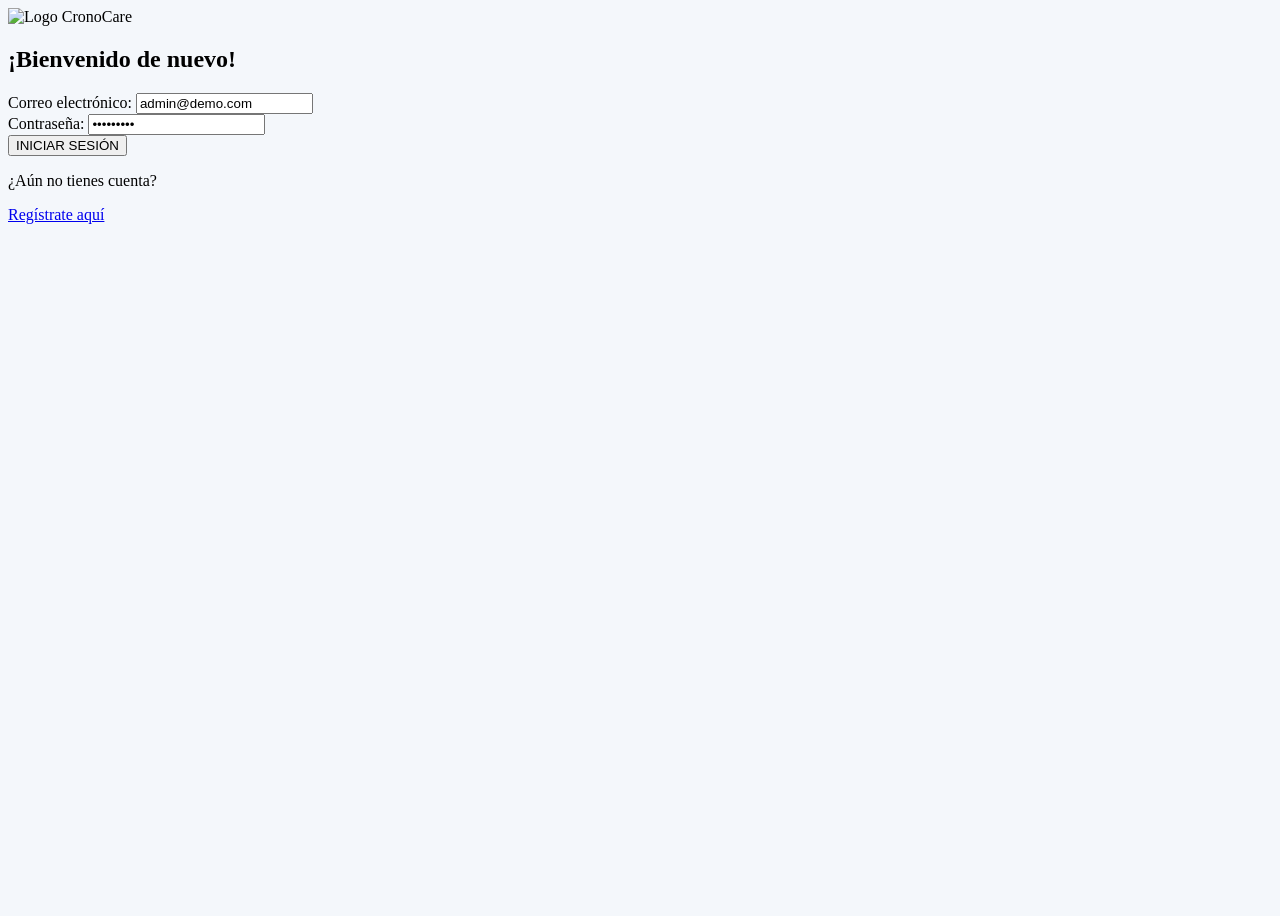
==== MiWebAPI/wwwroot/index.html @ 4623398d "Inicialización del frontend del proyecto" ====
<!DOCTYPE html>
<html lang="es">
<head>
    <meta charset="UTF-8">
    <meta name="viewport" content="width=device-width, initial-scale=1.0">
    <title>CronoCare - Menú Principal</title>
    <script src="https://cdn.tailwindcss.com"></script>
    <script>
        tailwind.config = {
            theme: {
                extend: {
                    colors: {
                        'crono-blue': '#27749C',
                        'crono-light': '#E1F4F6',
                        'crono-teal': '#287F89',
                        'crono-dark': '#222222'
                    }
                }
            }
        }
    </script>
    <link rel="stylesheet" href="css/styles.css">
</head>
<body class="min-h-screen bg-crono-light font-sans overflow-x-hidden">

    <!-- Menú Lateral Desplegable (PC) -->
    <div id="sidebar" class="fixed inset-y-0 right-0 w-64 bg-white shadow-2xl transform translate-x-full transition-transform duration-300 z-50 flex flex-col">
        <div class="p-5 bg-crono-blue text-white flex justify-between items-center">
            <span class="font-bold text-lg">Menú CronoCare</span>
            <button id="closeSidebar" class="text-white hover:text-gray-200">
                <svg class="w-6 h-6" fill="none" stroke="currentColor" viewBox="0 0 24 24"><path stroke-linecap="round" stroke-linejoin="round" stroke-width="2" d="M6 18L18 6M6 6l12 12"></path></svg>
            </button>
        </div>
        <div class="flex flex-col p-6 gap-6">
            <a href="index.html" class="text-crono-teal font-semibold flex items-center gap-2">
                <span class="text-xl">🏠</span> Inicio
            </a>
            <a href="hoy.html" class="text-gray-700 hover:text-crono-teal font-semibold flex items-center gap-2">
                <span class="text-xl">📅</span> Agenda de Hoy
            </a>
            <a href="nuevo_farmaco.html" class="text-gray-700 hover:text-crono-teal font-semibold flex items-center gap-2">
                <span class="text-xl">➕</span> Nuevo Registro
            </a>
            <a href="listo.html" class="text-gray-700 hover:text-crono-teal font-semibold flex items-center gap-2">
                <span class="text-xl">✅</span> Terminados
            </a>
            <hr>
            <button id="btnCerrarSesionLateral" class="text-left text-red-500 hover:text-red-700 font-semibold flex items-center gap-2">
                <span class="text-xl">🚪</span> Salir
            </button>
        </div>
    </div>

    <!-- Fondo oscuro semitransparente -->
    <div id="sidebarOverlay" class="fixed inset-0 bg-black bg-opacity-50 hidden z-40 transition-opacity"></div>

    <!-- Contenedor principal -->
    <div class="w-full min-h-screen relative flex flex-col">

        <!-- Encabezado Azul -->
        <div class="bg-crono-blue text-white p-4 md:px-8 md:py-5 shadow-md flex justify-between items-center z-10">
            <div class="flex items-center gap-3">
                <div class="w-10 h-10 flex items-center justify-center overflow-hidden shadow-sm">
                    <img src="/Images/logoCronoCare.png" alt="Logo CronoCare" class="w-full h-full object-cover">
                </div>
                <h1 class="text-2xl md:text-3xl font-bold tracking-wide">CronoCare</h1>
            </div>
            <button id="openSidebar" class="hidden md:block text-white hover:text-crono-light transition-colors">
                <svg class="w-8 h-8" fill="none" stroke="currentColor" viewBox="0 0 24 24"><path stroke-linecap="round" stroke-linejoin="round" stroke-width="2.5" d="M4 6h16M4 12h16M4 18h16"></path></svg>
            </button>
        </div>

        <!-- Área de Contenido -->
        <div class="flex-1 pb-24 md:pb-8 w-full max-w-3xl mx-auto flex flex-col px-4 md:px-0">

            <div class="w-full">
                <div class="p-6 md:px-10 md:pt-10 pb-4">
                    <h2 class="text-xl md:text-2xl font-bold text-black">¡Hola <span id="nombreUsuario">_____</span>!</h2>
                    <p class="text-gray-800 mt-2 md:text-lg font-semibold">Esquemas médicos activos:</p>
                </div>

                <!-- CONTENEDOR DINÁMICO DE SECCIONES DESPLEGABLES POR PERFIL -->
                <div id="contenedorPerfilesIndex" class="px-6 md:px-10 flex flex-col gap-4">

                    <!-- EJEMPLO ESTÁTICO DE CÓMO SE VERÁ CADA ACORDEÓN POR PERFIL -->
                    <div class="bg-white rounded-2xl shadow-sm border border-gray-200 overflow-hidden">
                        <!-- Cabecera Desplegable del Perfil -->
                        <button onclick="toggleAcordeon('perfil-propio')" class="w-full p-5 bg-white flex justify-between items-center hover:bg-crono-light/30 transition-colors">
                            <div class="flex items-center gap-3">
                                <div class="w-10 h-10 bg-crono-light text-crono-teal rounded-full flex items-center justify-center font-bold text-lg">
                                    👤
                                </div>
                                <div class="text-left">
                                    <h3 class="font-bold text-crono-dark text-base md:text-lg">Mi Perfil (Propio)</h3>
                                    <p class="text-xs text-gray-500">- medicamentos activos</p>
                                </div>
                            </div>
                            <svg id="icon-perfil-propio" class="w-6 h-6 text-crono-teal transform transition-transform duration-300" fill="none" stroke="currentColor" viewBox="0 0 24 24">
                                <path stroke-linecap="round" stroke-linejoin="round" stroke-width="2" d="M19 9l-7 7-7-7"></path>
                            </svg>
                        </button>

                        <!-- Contenido Desplegable (Lista de Fármacos de este perfil) -->
                        <div id="perfil-propio" class="hidden flex flex-col gap-3 p-4 bg-gray-50 border-t border-gray-100">

                            <!-- Tarjeta de Fármaco 1 -->
                            <a href="detalle_farmaco.html" class="block bg-white rounded-xl p-4 shadow-xs border border-gray-200 relative hover:shadow-md transition-shadow group">
                                <div class="flex items-start gap-3">
                                    <div class="w-12 h-12 bg-crono-light rounded-full flex items-center justify-center shrink-0 group-hover:bg-crono-teal transition-colors">
                                        <svg class="w-6 h-6 text-crono-blue group-hover:text-white transition-colors" fill="currentColor" viewBox="0 0 24 24">
                                            <path d="M17.34 6.66a5.5 5.5 0 00-7.78 0L6.66 9.56a5.5 5.5 0 000 7.78 5.5 5.5 0 007.78 0l2.9-2.9a5.5 5.5 0 000-7.78zm-4.24 6.36l-2.12-2.12m5.66-2.12L13.1 5.24"></path>
                                        </svg>
                                    </div>
                                    <div class="flex-1 pr-12">
                                        <h4 class="font-bold text-crono-dark text-base leading-tight group-hover:text-crono-teal transition-colors">Fármaco</h4>
                                        <p class="text-xs md:text-sm text-gray-500 mt-0.5">Próxima toma: <span class="font-semibold text-crono-blue">00:00 hrs</span></p>
                                    </div>
                                </div>
                            </a>

                        </div>
                    </div>
                    <!-- FIN DEL EJEMPLO -->

                </div>
            </div>

        </div>

        <!-- BOTÓN FLOTANTE PC -->
        <a href="perfiles.html" title="Nuevo Registro" class="hidden md:flex fixed bottom-10 right-10 bg-crono-teal text-white w-16 h-16 rounded-full items-center justify-center text-5xl shadow-2xl hover:scale-110 hover:bg-crono-blue transition-all z-40 pb-2">
            +
        </a>

        <!-- BARRA DE NAVEGACIÓN INFERIOR MÓVIL -->
        <div class="md:hidden fixed bottom-0 w-full h-16 bg-white border-t border-gray-200 flex justify-between items-center px-2 shadow-[0_-5px_15px_rgba(0,0,0,0.05)] z-30">
            <a href="index.html" class="flex flex-col items-center text-crono-teal w-1/5 transition-colors">
                <svg class="w-6 h-6" fill="none" stroke="currentColor" viewBox="0 0 24 24"><path stroke-linecap="round" stroke-linejoin="round" stroke-width="2" d="M3 12l2-2m0 0l7-7 7 7M5 10v10a1 1 0 001 1h3m10-11l2 2m-2-2v10a1 1 0 01-1 1h-3m-6 0a1 1 0 001-1v-4a1 1 0 011-1h2a1 1 0 011 1v4a1 1 0 001 1m-6 0h6"></path></svg>
                <span class="text-[9px] font-bold mt-1">INICIO</span>
            </a>
            <a href="hoy.html" class="flex flex-col items-center text-gray-400 hover:text-crono-teal w-1/5 transition-colors">
                <svg class="w-6 h-6" fill="none" stroke="currentColor" viewBox="0 0 24 24"><path stroke-linecap="round" stroke-linejoin="round" stroke-width="2" d="M15 17h5l-1.405-1.405A2.032 2.032 0 0118 14.158V11a6.002 6.002 0 00-4-5.659V5a2 2 0 10-4 0v.341C7.67 6.165 6 8.388 6 11v3.159c0 .538-.214 1.055-.595 1.436L4 17h5m6 0v1a3 3 0 11-6 0v-1m6 0H9"></path></svg>
                <span class="text-[9px] font-bold mt-1">HOY</span>
            </a>
            <!-- Botón central redirige a perfiles para mantener la regla de negocio -->
            <a href="perfiles.html" class="relative -top-6 bg-crono-teal text-white w-14 h-14 rounded-full flex items-center justify-center text-4xl shadow-lg border-4 border-white transition-transform pb-1 z-50">
                +
            </a>
            <a href="listo.html" class="flex flex-col items-center text-gray-400 hover:text-crono-teal w-1/5 transition-colors">
                <svg class="w-6 h-6" fill="none" stroke="currentColor" viewBox="0 0 24 24"><path stroke-linecap="round" stroke-linejoin="round" stroke-width="2" d="M9 12l2 2 4-4m6 2a9 9 0 11-18 0 9 9 0 0118 0z"></path></svg>
                <span class="text-[9px] font-bold mt-1">LISTO</span>
            </a>
            <button id="btnCerrarSesion" class="flex flex-col items-center text-gray-400 hover:text-red-500 w-1/5 transition-colors">
                <svg class="w-6 h-6" fill="none" stroke="currentColor" viewBox="0 0 24 24"><path stroke-linecap="round" stroke-linejoin="round" stroke-width="2" d="M17 16l4-4m0 0l-4-4m4 4H7m6 4v1a3 3 0 01-3 3H6a3 3 0 01-3-3V7a3 3 0 013-3h4a3 3 0 013 3v1"></path></svg>
                <span class="text-[9px] font-bold mt-1">SALIR</span>
            </button>
        </div>
    </div>

    <!-- Script de Funcionalidad Acordeón y Carga de Usuario -->
    <script>
        const sidebar = document.getElementById('sidebar');
        const overlay = document.getElementById('sidebarOverlay');
        const openBtn = document.getElementById('openSidebar');
        const closeBtn = document.getElementById('closeSidebar');

        function toggleMenu() {
            sidebar.classList.toggle('translate-x-full');
            overlay.classList.toggle('hidden');
        }
        if (openBtn) openBtn.addEventListener('click', toggleMenu);
        if (closeBtn) closeBtn.addEventListener('click', toggleMenu);
        if (overlay) overlay.addEventListener('click', toggleMenu);

        // FUNCIÓN PARA ABRIR/CERRAR CADA LISTA DESPLEGABLE (ACORDEÓN)
        function toggleAcordeon(idSeccion) {
            const contenido = document.getElementById(idSeccion);
            const icono = document.getElementById('icon-' + idSeccion);

            if (contenido.classList.contains('hidden')) {
                contenido.classList.remove('hidden');
                icono.classList.add('rotate-180');
            } else {
                contenido.classList.add('hidden');
                icono.classList.remove('rotate-180');
            }
        }

        function cerrarSesion() {
            sessionStorage.removeItem("empleados_usuario");
            localStorage.removeItem("usuarioLogueado");
            window.location.replace("login.html");
        }
        document.getElementById('btnCerrarSesionLateral').addEventListener('click', cerrarSesion);
        const btnSalirMovil = document.getElementById('btnCerrarSesion');
        if (btnSalirMovil) {
            btnSalirMovil.addEventListener('click', cerrarSesion);
        }

        // Cargar nombre del usuario logueado
        document.addEventListener("DOMContentLoaded", () => {
            const usuarioGuardado = localStorage.getItem("usuarioLogueado");
            if (usuarioGuardado) {
                try {
                    const usuario = JSON.parse(usuarioGuardado);
                    const spanNombre = document.getElementById("nombreUsuario");
                    if (spanNombre && usuario.nombre) {
                        spanNombre.textContent = usuario.nombre;
                    }
                } catch (error) {
                    console.error("Error al leer los datos del usuario:", error);
                }
            } else {
                window.location.href = "login.html";
            }
        });

        document.addEventListener("DOMContentLoaded", () => {
            // 1. Mostrar el nombre del usuario logueado en el saludo
            mostrarNombreUsuario();

            // 2. Obtener el ID del usuario actual (puedes guardarlo en localStorage al iniciar sesión)
            const idUsuarioLogueado = localStorage.getItem("idUsuario") || 1; // ID de respaldo por defecto

            // 3. Cargar las secciones desplegables de perfiles
            cargarSeccionesPerfiles(idUsuarioLogueado);
        });

        // Función para pintar el nombre en el saludo
        function mostrarNombreUsuario() {
            const nombreGuardado = localStorage.getItem("usuarioNombre");
            const spanNombre = document.getElementById("nombreUsuario");
            if (nombreGuardado && spanNombre) {
                spanNombre.textContent = nombreGuardado;
            }
        }

        // Cargar perfiles al abrir la página principal (Index) conectándose al API
        async function cargarSeccionesPerfiles(idUsuario) {
            try {
                const response = await fetch(`https://localhost:7150/api/cronocare/perfiles/${idUsuario}`);
                const perfiles = await response.json();

                const contenedor = document.getElementById("contenedor-perfiles");
                contenedor.innerHTML = ""; // Limpiar contenedor

                if (perfiles.length === 0) {
                    contenedor.innerHTML = `<p class="text-muted text-center">No hay perfiles registrados.</p>`;
                    return;
                }

                perfiles.forEach(perfil => {
                    // Estructura visual de acordeón / sección desplegable por perfil
                    const seccionHTML = `
                <div class="card-perfil bg-white border border-gray-200 rounded-2xl shadow-sm p-4 mb-3">
                    <div class="d-flex justify-content-between align-items-center flex items-center justify-between cursor-pointer" onclick="toggleDesplegable(${perfil.idPerfil})">
                        <div class="flex items-center gap-3">
                            <div class="w-10 h-10 bg-indigo-50 rounded-full flex items-center justify-center text-indigo-600 font-bold">
                                <i class="bi bi-person-circle">👤</i>
                            </div>
                            <div>
                                <h5 class="font-bold text-gray-800 text-lg">${perfil.nombre || perfil.tipoPerfil}</h5>
                                <small class="text-gray-500" id="contador-${perfil.idPerfil}">Cargando medicamentos...</small>
                            </div>
                        </div>
                        <span class="text-gray-400 text-xl" id="icono-${perfil.idPerfil}">▼</span>
                    </div>
                    
                    <!-- Contenido desplegable donde se listarán los medicamentos -->
                    <div id="desplegable-${perfil.idPerfil}" class="medicamentos-lista mt-3 pt-3 border-t border-gray-100" style="display: none;">
                        <!-- Se inyectarán los medicamentos activos -->
                    </div>
                </div>
            `;
                    contenedor.innerHTML += seccionHTML;

                    // Cargar los medicamentos correspondientes a este perfil
                    cargarMedicamentosPorPerfil(idUsuario, perfil.idPerfil);
                });

            } catch (error) {
                console.error("Error al cargar perfiles:", error);
            }
        }

        // Función para obtener los medicamentos de un perfil mediante el SP y pintarlos
        async function cargarMedicamentosPorPerfil(idUsuario, idPerfil) {
            try {
                const response = await fetch(`https://localhost:7150/api/cronocare/medicamentos/activos/${idUsuario}/${idPerfil}`);
                const medicamentos = await response.json();

                const contenedorLista = document.getElementById(`desplegable-${idPerfil}`);
                const contadorLabel = document.getElementById(`contador-${idPerfil}`);

                contadorLabel.innerText = `${medicamentos.length} medicamentos activos`;
                contenedorLista.innerHTML = "";

                if (medicamentos.length === 0) {
                    contenedorLista.innerHTML = `<p class="text-gray-400 text-sm italic">No hay esquemas médicos activos para este perfil.</p>`;
                    return;
                }

                medicamentos.forEach(med => {
                    contenedorLista.innerHTML += `
                <div class="py-2 border-b border-gray-50 flex justify-between items-center">
                    <div>
                        <strong class="text-gray-700">${med.nombreMedicamento}</strong> <span class="text-xs text-gray-400">(${med.viaAdministracion})</span><br>
                        <small class="text-indigo-600 font-medium">Próxima toma: ${med.proximaToma ? new Date(med.proximaToma).toLocaleString() : 'N/A'}</small>
                    </div>
                </div>
            `;
                });
            } catch (error) {
                console.error(`Error cargando medicamentos del perfil ${idPerfil}:`, error);
            }
        }

        // Función para abrir/cerrar el acordeón visual de cada perfil
        function toggleDesplegable(idPerfil) {
            const el = document.getElementById(`desplegable-${idPerfil}`);
            const icono = document.getElementById(`icono-${idPerfil}`);

            if (el.style.display === "none") {
                el.style.display = "block";
                icono.textContent = "▲";
            } else {
                el.style.display = "none";
                icono.textContent = "▼";
            }
        }
    </script>

    <!-- <script src="js/app.js"></script> -->
</body>
</html>
---- MiWebAPI/wwwroot/css/styles.css ----
body {
  background: #f4f7fb;
  min-height: 100vh;
}

.form-card {
  top: 1rem;
}

.card {
  border: 0;
  border-radius: 0.9rem;
}

.table th {
  white-space: nowrap;
}

.acciones {
  white-space: nowrap;
}

.acciones .btn + .btn {
  margin-left: 0.35rem;
}

.home-hero { background: linear-gradient(135deg, #eef5ff 0%, #ffffff 65%); }
.module-card { transition: transform 0.2s ease, box-shadow 0.2s ease; }
.module-card:hover { transform: translateY(-4px); }

.module-icon,
.login-logo {
  width: 3.25rem;
  height: 3.25rem;
  border-radius: 0.9rem;
  display: grid;
  place-items: center;
  background: #0d6efd;
  color: #fff;
  font-weight: 700;
  margin-bottom: 1rem;
}

.login-page { background: linear-gradient(135deg, #0d6efd 0%, #17365d 100%); }
.login-card { width: min(100%, 28rem); }
.login-logo { border-radius: 50%; margin-bottom: 0; }

@media (max-width: 767.98px) {
  .navbar-text {
    display: none;
  }
}
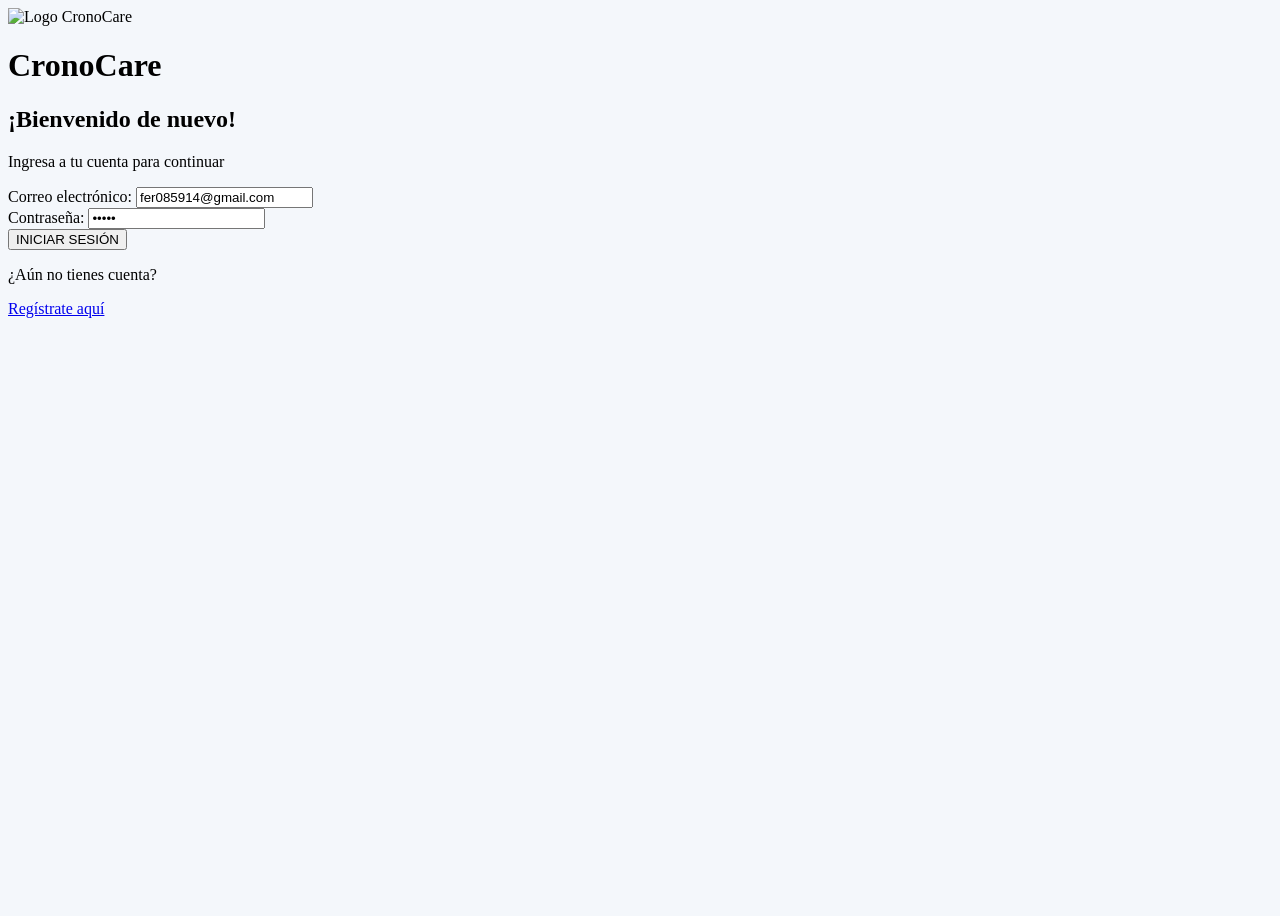
==== commit d68813f6: "Actualizacion de CRUD" ====
--- a/MiWebAPI/wwwroot/index.html
+++ b/MiWebAPI/wwwroot/index.html
@@ -81,30 +81,186 @@
 
                 <!-- CONTENEDOR DINÁMICO DE SECCIONES DESPLEGABLES POR PERFIL -->
                 <div id="contenedorPerfilesIndex" class="px-6 md:px-10 flex flex-col gap-4">
-
-                    <!-- EJEMPLO ESTÁTICO DE CÓMO SE VERÁ CADA ACORDEÓN POR PERFIL -->
-                    <div class="bg-white rounded-2xl shadow-sm border border-gray-200 overflow-hidden">
-                        <!-- Cabecera Desplegable del Perfil -->
-                        <button onclick="toggleAcordeon('perfil-propio')" class="w-full p-5 bg-white flex justify-between items-center hover:bg-crono-light/30 transition-colors">
-                            <div class="flex items-center gap-3">
-                                <div class="w-10 h-10 bg-crono-light text-crono-teal rounded-full flex items-center justify-center font-bold text-lg">
-                                    👤
-                                </div>
-                                <div class="text-left">
-                                    <h3 class="font-bold text-crono-dark text-base md:text-lg">Mi Perfil (Propio)</h3>
-                                    <p class="text-xs text-gray-500">- medicamentos activos</p>
+                    <div class="bg-white p-6 rounded-2xl shadow-sm text-center">
+                        <p class="text-gray-500">Cargando perfiles y esquemas...</p>
+                    </div>
+                </div>
+            </div>
+
+        </div>
+
+        <!-- BOTÓN FLOTANTE PC -->
+        <a href="perfiles.html" title="Nuevo Registro" class="hidden md:flex fixed bottom-10 right-10 bg-crono-teal text-white w-16 h-16 rounded-full items-center justify-center text-5xl shadow-2xl hover:scale-110 hover:bg-crono-blue transition-all z-40 pb-2">
+            +
+        </a>
+
+        <!-- BARRA DE NAVEGACIÓN INFERIOR MÓVIL -->
+        <div class="md:hidden fixed bottom-0 w-full h-16 bg-white border-t border-gray-200 flex justify-between items-center px-2 shadow-[0_-5px_15px_rgba(0,0,0,0.05)] z-30">
+            <a href="index.html" class="flex flex-col items-center text-crono-teal w-1/5 transition-colors">
+                <svg class="w-6 h-6" fill="none" stroke="currentColor" viewBox="0 0 24 24"><path stroke-linecap="round" stroke-linejoin="round" stroke-width="2" d="M3 12l2-2m0 0l7-7 7 7M5 10v10a1 1 0 001 1h3m10-11l2 2m-2-2v10a1 1 0 01-1 1h-3m-6 0a1 1 0 001-1v-4a1 1 0 011-1h2a1 1 0 011 1v4a1 1 0 001 1m-6 0h6"></path></svg>
+                <span class="text-[9px] font-bold mt-1">INICIO</span>
+            </a>
+            <a href="hoy.html" class="flex flex-col items-center text-gray-400 hover:text-crono-teal w-1/5 transition-colors">
+                <svg class="w-6 h-6" fill="none" stroke="currentColor" viewBox="0 0 24 24"><path stroke-linecap="round" stroke-linejoin="round" stroke-width="2" d="M15 17h5l-1.405-1.405A2.032 2.032 0 0118 14.158V11a6.002 6.002 0 00-4-5.659V5a2 2 0 10-4 0v.341C7.67 6.165 6 8.388 6 11v3.159c0 .538-.214 1.055-.595 1.436L4 17h5m6 0v1a3 3 0 11-6 0v-1m6 0H9"></path></svg>
+                <span class="text-[9px] font-bold mt-1">HOY</span>
+            </a>
+            <a href="perfiles.html" class="relative -top-6 bg-crono-teal text-white w-14 h-14 rounded-full flex items-center justify-center text-4xl shadow-lg border-4 border-white transition-transform pb-1 z-50">
+                +
+            </a>
+            <a href="listo.html" class="flex flex-col items-center text-gray-400 hover:text-crono-teal w-1/5 transition-colors">
+                <svg class="w-6 h-6" fill="none" stroke="currentColor" viewBox="0 0 24 24"><path stroke-linecap="round" stroke-linejoin="round" stroke-width="2" d="M9 12l2 2 4-4m6 2a9 9 0 11-18 0 9 9 0 0118 0z"></path></svg>
+                <span class="text-[9px] font-bold mt-1">LISTO</span>
+            </a>
+            <button id="btnCerrarSesion" class="flex flex-col items-center text-gray-400 hover:text-red-500 w-1/5 transition-colors">
+                <svg class="w-6 h-6" fill="none" stroke="currentColor" viewBox="0 0 24 24"><path stroke-linecap="round" stroke-linejoin="round" stroke-width="2" d="M17 16l4-4m0 0l-4-4m4 4H7m6 4v1a3 3 0 01-3 3H6a3 3 0 01-3-3V7a3 3 0 013-3h4a3 3 0 013 3v1"></path></svg>
+                <span class="text-[9px] font-bold mt-1">SALIR</span>
+            </button>
+        </div>
+    </div>
+
+    <!-- Script de Funcionalidad y Carga Dinámica -->
+    <script>
+        const sidebar = document.getElementById('sidebar');
+        const overlay = document.getElementById('sidebarOverlay');
+        const openBtn = document.getElementById('openSidebar');
+        const closeBtn = document.getElementById('closeSidebar');
+
+        function toggleMenu() {
+            if (sidebar && overlay) {
+                sidebar.classList.toggle('translate-x-full');
+                overlay.classList.toggle('hidden');
+            }
+        }
+        if (openBtn) openBtn.addEventListener('click', toggleMenu);
+        if (closeBtn) closeBtn.addEventListener('click', toggleMenu);
+        if (overlay) overlay.addEventListener('click', toggleMenu);
+
+        // --- SESIÓN Y UTILIDADES ---
+        const CLAVE_SESION = 'usuarioLogueado';
+        const API = '/api/Auth';
+
+        function obtenerUsuarioSesion() {
+            const guardado = localStorage.getItem(CLAVE_SESION);
+            if (!guardado) return null;
+            try {
+                const u = JSON.parse(guardado);
+                const id = u.id ?? u.idUsuario;
+                return id ? { id: Number(id), nombre: u.nombre, tipoUso: u.tipoUso } : null;
+            } catch (e) {
+                return null;
+            }
+        }
+
+        function cerrarSesion() {
+            localStorage.removeItem(CLAVE_SESION);
+            sessionStorage.removeItem('perfilSeleccionado');
+            window.location.replace('login.html');
+        }
+
+        document.getElementById('btnCerrarSesionLateral')?.addEventListener('click', cerrarSesion);
+        document.getElementById('btnCerrarSesion')?.addEventListener('click', cerrarSesion);
+
+        async function llamarApi(url, opciones) {
+            const respuesta = await fetch(url, opciones);
+            let datos = null;
+            try { datos = await respuesta.json(); } catch (e) { }
+            if (!respuesta.ok) {
+                throw new Error((datos && datos.message) || 'No se pudo completar la solicitud.');
+            }
+            return datos;
+        }
+
+        // --- CARGA DEL DASHBOARD ---
+        document.addEventListener("DOMContentLoaded", async () => {
+            const usuario = obtenerUsuarioSesion();
+            if (!usuario) {
+                window.location.replace("login.html");
+                return;
+            }
+
+            const spanNombre = document.getElementById("nombreUsuario");
+            if (spanNombre && usuario.nombre) {
+                spanNombre.textContent = usuario.nombre;
+            }
+
+            await cargarSeccionesPerfiles(usuario.id);
+        });
+
+        async function cargarSeccionesPerfiles(idUsuario) {
+            const contenedor = document.getElementById("contenedorPerfilesIndex");
+
+            try {
+                const perfiles = await llamarApi(`${API}/perfiles/${idUsuario}`);
+
+                if (!perfiles || perfiles.length === 0) {
+                    contenedor.innerHTML = `
+                            <div class="bg-white p-6 rounded-2xl shadow-sm text-center">
+                                <p class="text-gray-500 mb-2">No tienes perfiles creados todavía.</p>
+                                <a href="perfiles.html" class="text-crono-teal font-bold hover:underline text-sm">Crear un perfil aquí</a>
+                            </div>`;
+                    return;
+                }
+
+                contenedor.innerHTML = "";
+
+                for (const perfil of perfiles) {
+                    const idPerfil = perfil.idPerfil;
+                    const nombrePerfil = perfil.nombre;
+
+                    const cardHTML = `
+                            <div class="bg-white rounded-2xl shadow-sm border border-gray-200 overflow-hidden">
+                                <button onclick="toggleAcordeon('perfil-${idPerfil}')" class="w-full p-5 bg-white flex justify-between items-center hover:bg-crono-light/30 transition-colors">
+                                    <div class="flex items-center gap-3">
+                                        <div class="w-10 h-10 bg-crono-light text-crono-teal rounded-full flex items-center justify-center font-bold text-lg">
+                                            👤
+                                        </div>
+                                        <div class="text-left">
+                                            <h3 class="font-bold text-crono-dark text-base md:text-lg">${nombrePerfil}</h3>
+                                            <p class="text-xs text-gray-500" id="contador-${idPerfil}">Cargando medicamentos...</p>
+                                        </div>
+                                    </div>
+                                    <svg id="icon-perfil-${idPerfil}" class="w-6 h-6 text-crono-teal transform transition-transform duration-300" fill="none" stroke="currentColor" viewBox="0 0 24 24">
+                                        <path stroke-linecap="round" stroke-linejoin="round" stroke-width="2" d="M19 9l-7 7-7-7"></path>
+                                    </svg>
+                                </button>
+
+                                <div id="perfil-${idPerfil}" class="hidden flex flex-col gap-3 p-4 bg-gray-50 border-t border-gray-100">
+                                    <!-- Aquí se inyectarán los medicamentos activos -->
                                 </div>
                             </div>
-                            <svg id="icon-perfil-propio" class="w-6 h-6 text-crono-teal transform transition-transform duration-300" fill="none" stroke="currentColor" viewBox="0 0 24 24">
-                                <path stroke-linecap="round" stroke-linejoin="round" stroke-width="2" d="M19 9l-7 7-7-7"></path>
-                            </svg>
-                        </button>
-
-                        <!-- Contenido Desplegable (Lista de Fármacos de este perfil) -->
-                        <div id="perfil-propio" class="hidden flex flex-col gap-3 p-4 bg-gray-50 border-t border-gray-100">
-
-                            <!-- Tarjeta de Fármaco 1 -->
-                            <a href="detalle_farmaco.html" class="block bg-white rounded-xl p-4 shadow-xs border border-gray-200 relative hover:shadow-md transition-shadow group">
+                        `;
+                    contenedor.innerHTML += cardHTML;
+
+                    await cargarMedicamentosPorPerfil(idUsuario, idPerfil);
+                }
+
+            } catch (error) {
+                console.error("Error al cargar perfiles para el dashboard:", error);
+                contenedor.innerHTML = `<div class="bg-white p-6 rounded-2xl shadow-sm text-center"><p class="text-red-500">Error al cargar la información.</p></div>`;
+            }
+        }
+
+        async function cargarMedicamentosPorPerfil(idUsuario, idPerfil) {
+            const contenedorLista = document.getElementById(`perfil-${idPerfil}`);
+            const contadorLabel = document.getElementById(`contador-${idPerfil}`);
+
+            try {
+                const medicamentos = await llamarApi(`${API}/medicamentos/activos/${idUsuario}/${idPerfil}`);
+
+                contadorLabel.textContent = `${medicamentos.length} medicamentos activos`;
+                contenedorLista.innerHTML = "";
+
+                if (!medicamentos || medicamentos.length === 0) {
+                    contenedorLista.innerHTML = `<p class="text-gray-400 text-sm italic text-center py-2">No hay esquemas médicos activos para este perfil.</p>`;
+                    return;
+                }
+
+                medicamentos.forEach(med => {
+                    const proximaTomaTexto = med.proximaToma ? new Date(med.proximaToma).toLocaleTimeString([], { hour: '2-digit', minute: '2-digit' }) : 'Pendiente';
+
+                    // Cada fármaco ahora enlaza correctamente a su pantalla de detalle pasando el ID único (?id=...)
+                    const farmacoHTML = `
+                            <a href="detalle_farmaco.html?id=${med.idMedicamento}" class="block bg-white rounded-xl p-4 shadow-xs border border-gray-200 relative hover:shadow-md transition-shadow group">
                                 <div class="flex items-start gap-3">
                                     <div class="w-12 h-12 bg-crono-light rounded-full flex items-center justify-center shrink-0 group-hover:bg-crono-teal transition-colors">
                                         <svg class="w-6 h-6 text-crono-blue group-hover:text-white transition-colors" fill="currentColor" viewBox="0 0 24 24">
@@ -112,67 +268,23 @@
                                         </svg>
                                     </div>
                                     <div class="flex-1 pr-12">
-                                        <h4 class="font-bold text-crono-dark text-base leading-tight group-hover:text-crono-teal transition-colors">Fármaco</h4>
-                                        <p class="text-xs md:text-sm text-gray-500 mt-0.5">Próxima toma: <span class="font-semibold text-crono-blue">00:00 hrs</span></p>
+                                        <h4 class="font-bold text-crono-dark text-base leading-tight group-hover:text-crono-teal transition-colors">${med.nombreMedicamento}</h4>
+                                        <p class="text-xs text-gray-500 mt-0.5">Vía: <span class="font-medium">${med.viaAdministracion || 'General'}</span></p>
+                                        <p class="text-xs md:text-sm text-gray-500 mt-0.5">Próxima toma: <span class="font-semibold text-crono-blue">${proximaTomaTexto}</span></p>
                                     </div>
                                 </div>
                             </a>
-
-                        </div>
-                    </div>
-                    <!-- FIN DEL EJEMPLO -->
-
-                </div>
-            </div>
-
-        </div>
-
-        <!-- BOTÓN FLOTANTE PC -->
-        <a href="perfiles.html" title="Nuevo Registro" class="hidden md:flex fixed bottom-10 right-10 bg-crono-teal text-white w-16 h-16 rounded-full items-center justify-center text-5xl shadow-2xl hover:scale-110 hover:bg-crono-blue transition-all z-40 pb-2">
-            +
-        </a>
-
-        <!-- BARRA DE NAVEGACIÓN INFERIOR MÓVIL -->
-        <div class="md:hidden fixed bottom-0 w-full h-16 bg-white border-t border-gray-200 flex justify-between items-center px-2 shadow-[0_-5px_15px_rgba(0,0,0,0.05)] z-30">
-            <a href="index.html" class="flex flex-col items-center text-crono-teal w-1/5 transition-colors">
-                <svg class="w-6 h-6" fill="none" stroke="currentColor" viewBox="0 0 24 24"><path stroke-linecap="round" stroke-linejoin="round" stroke-width="2" d="M3 12l2-2m0 0l7-7 7 7M5 10v10a1 1 0 001 1h3m10-11l2 2m-2-2v10a1 1 0 01-1 1h-3m-6 0a1 1 0 001-1v-4a1 1 0 011-1h2a1 1 0 011 1v4a1 1 0 001 1m-6 0h6"></path></svg>
-                <span class="text-[9px] font-bold mt-1">INICIO</span>
-            </a>
-            <a href="hoy.html" class="flex flex-col items-center text-gray-400 hover:text-crono-teal w-1/5 transition-colors">
-                <svg class="w-6 h-6" fill="none" stroke="currentColor" viewBox="0 0 24 24"><path stroke-linecap="round" stroke-linejoin="round" stroke-width="2" d="M15 17h5l-1.405-1.405A2.032 2.032 0 0118 14.158V11a6.002 6.002 0 00-4-5.659V5a2 2 0 10-4 0v.341C7.67 6.165 6 8.388 6 11v3.159c0 .538-.214 1.055-.595 1.436L4 17h5m6 0v1a3 3 0 11-6 0v-1m6 0H9"></path></svg>
-                <span class="text-[9px] font-bold mt-1">HOY</span>
-            </a>
-            <!-- Botón central redirige a perfiles para mantener la regla de negocio -->
-            <a href="perfiles.html" class="relative -top-6 bg-crono-teal text-white w-14 h-14 rounded-full flex items-center justify-center text-4xl shadow-lg border-4 border-white transition-transform pb-1 z-50">
-                +
-            </a>
-            <a href="listo.html" class="flex flex-col items-center text-gray-400 hover:text-crono-teal w-1/5 transition-colors">
-                <svg class="w-6 h-6" fill="none" stroke="currentColor" viewBox="0 0 24 24"><path stroke-linecap="round" stroke-linejoin="round" stroke-width="2" d="M9 12l2 2 4-4m6 2a9 9 0 11-18 0 9 9 0 0118 0z"></path></svg>
-                <span class="text-[9px] font-bold mt-1">LISTO</span>
-            </a>
-            <button id="btnCerrarSesion" class="flex flex-col items-center text-gray-400 hover:text-red-500 w-1/5 transition-colors">
-                <svg class="w-6 h-6" fill="none" stroke="currentColor" viewBox="0 0 24 24"><path stroke-linecap="round" stroke-linejoin="round" stroke-width="2" d="M17 16l4-4m0 0l-4-4m4 4H7m6 4v1a3 3 0 01-3 3H6a3 3 0 01-3-3V7a3 3 0 013-3h4a3 3 0 013 3v1"></path></svg>
-                <span class="text-[9px] font-bold mt-1">SALIR</span>
-            </button>
-        </div>
-    </div>
-
-    <!-- Script de Funcionalidad Acordeón y Carga de Usuario -->
-    <script>
-        const sidebar = document.getElementById('sidebar');
-        const overlay = document.getElementById('sidebarOverlay');
-        const openBtn = document.getElementById('openSidebar');
-        const closeBtn = document.getElementById('closeSidebar');
-
-        function toggleMenu() {
-            sidebar.classList.toggle('translate-x-full');
-            overlay.classList.toggle('hidden');
-        }
-        if (openBtn) openBtn.addEventListener('click', toggleMenu);
-        if (closeBtn) closeBtn.addEventListener('click', toggleMenu);
-        if (overlay) overlay.addEventListener('click', toggleMenu);
-
-        // FUNCIÓN PARA ABRIR/CERRAR CADA LISTA DESPLEGABLE (ACORDEÓN)
+                        `;
+                    contenedorLista.innerHTML += farmacoHTML;
+                });
+
+            } catch (error) {
+                console.error(`Error cargando medicamentos del perfil ${idPerfil}:`, error);
+                contadorLabel.textContent = `Error al cargar`;
+                contenedorLista.innerHTML = `<p class="text-red-400 text-sm italic text-center py-2">No se pudieron cargar los medicamentos.</p>`;
+            }
+        }
+
         function toggleAcordeon(idSeccion) {
             const contenido = document.getElementById(idSeccion);
             const icono = document.getElementById('icon-' + idSeccion);
@@ -185,151 +297,6 @@
                 icono.classList.remove('rotate-180');
             }
         }
-
-        function cerrarSesion() {
-            sessionStorage.removeItem("empleados_usuario");
-            localStorage.removeItem("usuarioLogueado");
-            window.location.replace("login.html");
-        }
-        document.getElementById('btnCerrarSesionLateral').addEventListener('click', cerrarSesion);
-        const btnSalirMovil = document.getElementById('btnCerrarSesion');
-        if (btnSalirMovil) {
-            btnSalirMovil.addEventListener('click', cerrarSesion);
-        }
-
-        // Cargar nombre del usuario logueado
-        document.addEventListener("DOMContentLoaded", () => {
-            const usuarioGuardado = localStorage.getItem("usuarioLogueado");
-            if (usuarioGuardado) {
-                try {
-                    const usuario = JSON.parse(usuarioGuardado);
-                    const spanNombre = document.getElementById("nombreUsuario");
-                    if (spanNombre && usuario.nombre) {
-                        spanNombre.textContent = usuario.nombre;
-                    }
-                } catch (error) {
-                    console.error("Error al leer los datos del usuario:", error);
-                }
-            } else {
-                window.location.href = "login.html";
-            }
-        });
-
-        document.addEventListener("DOMContentLoaded", () => {
-            // 1. Mostrar el nombre del usuario logueado en el saludo
-            mostrarNombreUsuario();
-
-            // 2. Obtener el ID del usuario actual (puedes guardarlo en localStorage al iniciar sesión)
-            const idUsuarioLogueado = localStorage.getItem("idUsuario") || 1; // ID de respaldo por defecto
-
-            // 3. Cargar las secciones desplegables de perfiles
-            cargarSeccionesPerfiles(idUsuarioLogueado);
-        });
-
-        // Función para pintar el nombre en el saludo
-        function mostrarNombreUsuario() {
-            const nombreGuardado = localStorage.getItem("usuarioNombre");
-            const spanNombre = document.getElementById("nombreUsuario");
-            if (nombreGuardado && spanNombre) {
-                spanNombre.textContent = nombreGuardado;
-            }
-        }
-
-        // Cargar perfiles al abrir la página principal (Index) conectándose al API
-        async function cargarSeccionesPerfiles(idUsuario) {
-            try {
-                const response = await fetch(`https://localhost:7150/api/cronocare/perfiles/${idUsuario}`);
-                const perfiles = await response.json();
-
-                const contenedor = document.getElementById("contenedor-perfiles");
-                contenedor.innerHTML = ""; // Limpiar contenedor
-
-                if (perfiles.length === 0) {
-                    contenedor.innerHTML = `<p class="text-muted text-center">No hay perfiles registrados.</p>`;
-                    return;
-                }
-
-                perfiles.forEach(perfil => {
-                    // Estructura visual de acordeón / sección desplegable por perfil
-                    const seccionHTML = `
-                <div class="card-perfil bg-white border border-gray-200 rounded-2xl shadow-sm p-4 mb-3">
-                    <div class="d-flex justify-content-between align-items-center flex items-center justify-between cursor-pointer" onclick="toggleDesplegable(${perfil.idPerfil})">
-                        <div class="flex items-center gap-3">
-                            <div class="w-10 h-10 bg-indigo-50 rounded-full flex items-center justify-center text-indigo-600 font-bold">
-                                <i class="bi bi-person-circle">👤</i>
-                            </div>
-                            <div>
-                                <h5 class="font-bold text-gray-800 text-lg">${perfil.nombre || perfil.tipoPerfil}</h5>
-                                <small class="text-gray-500" id="contador-${perfil.idPerfil}">Cargando medicamentos...</small>
-                            </div>
-                        </div>
-                        <span class="text-gray-400 text-xl" id="icono-${perfil.idPerfil}">▼</span>
-                    </div>
-                    
-                    <!-- Contenido desplegable donde se listarán los medicamentos -->
-                    <div id="desplegable-${perfil.idPerfil}" class="medicamentos-lista mt-3 pt-3 border-t border-gray-100" style="display: none;">
-                        <!-- Se inyectarán los medicamentos activos -->
-                    </div>
-                </div>
-            `;
-                    contenedor.innerHTML += seccionHTML;
-
-                    // Cargar los medicamentos correspondientes a este perfil
-                    cargarMedicamentosPorPerfil(idUsuario, perfil.idPerfil);
-                });
-
-            } catch (error) {
-                console.error("Error al cargar perfiles:", error);
-            }
-        }
-
-        // Función para obtener los medicamentos de un perfil mediante el SP y pintarlos
-        async function cargarMedicamentosPorPerfil(idUsuario, idPerfil) {
-            try {
-                const response = await fetch(`https://localhost:7150/api/cronocare/medicamentos/activos/${idUsuario}/${idPerfil}`);
-                const medicamentos = await response.json();
-
-                const contenedorLista = document.getElementById(`desplegable-${idPerfil}`);
-                const contadorLabel = document.getElementById(`contador-${idPerfil}`);
-
-                contadorLabel.innerText = `${medicamentos.length} medicamentos activos`;
-                contenedorLista.innerHTML = "";
-
-                if (medicamentos.length === 0) {
-                    contenedorLista.innerHTML = `<p class="text-gray-400 text-sm italic">No hay esquemas médicos activos para este perfil.</p>`;
-                    return;
-                }
-
-                medicamentos.forEach(med => {
-                    contenedorLista.innerHTML += `
-                <div class="py-2 border-b border-gray-50 flex justify-between items-center">
-                    <div>
-                        <strong class="text-gray-700">${med.nombreMedicamento}</strong> <span class="text-xs text-gray-400">(${med.viaAdministracion})</span><br>
-                        <small class="text-indigo-600 font-medium">Próxima toma: ${med.proximaToma ? new Date(med.proximaToma).toLocaleString() : 'N/A'}</small>
-                    </div>
-                </div>
-            `;
-                });
-            } catch (error) {
-                console.error(`Error cargando medicamentos del perfil ${idPerfil}:`, error);
-            }
-        }
-
-        // Función para abrir/cerrar el acordeón visual de cada perfil
-        function toggleDesplegable(idPerfil) {
-            const el = document.getElementById(`desplegable-${idPerfil}`);
-            const icono = document.getElementById(`icono-${idPerfil}`);
-
-            if (el.style.display === "none") {
-                el.style.display = "block";
-                icono.textContent = "▲";
-            } else {
-                el.style.display = "none";
-                icono.textContent = "▼";
-            }
-        }
     </script>
-
-    <!-- <script src="js/app.js"></script> -->
 </body>
-</html>
+</html>
